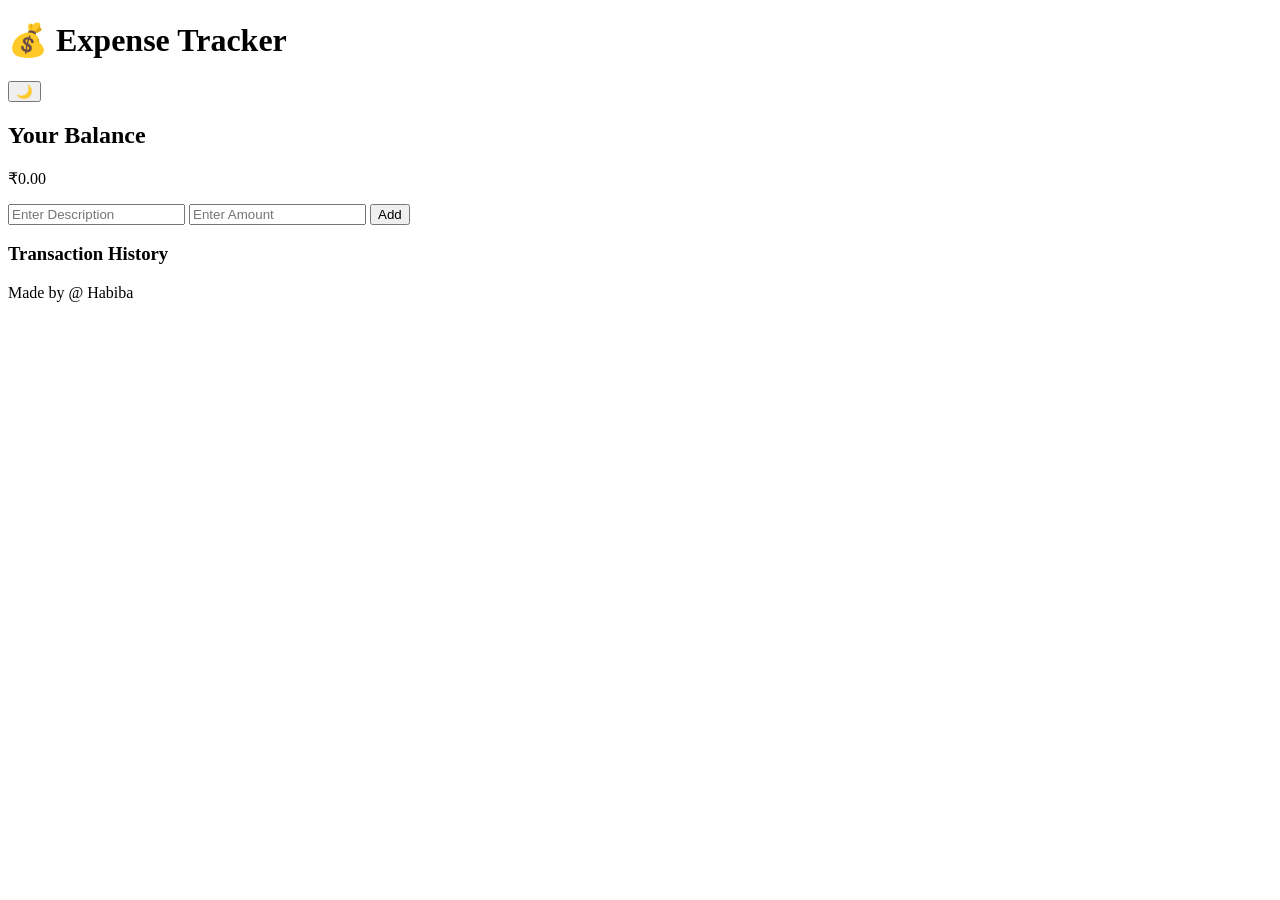
==== expense.html @ 6afc2b48 "Create expense.html" ====
<!DOCTYPE html>
<html lang="en">
<head>
    <meta charset="UTF-8">
    <meta name="viewport" content="width=device-width, initial-scale=1.0">
    <title>Expense Tracker 💰</title>
    <link rel="stylesheet" href="style.css">
</head>
<body>
    <div class="container">
        <header>
            <h1>💰 Expense Tracker</h1>
            <button id="themeToggle" class="theme-btn">🌙</button>
        </header>

        <section class="balance-section">
            <h2>Your Balance</h2>
            <p id="balance">₹0.00</p>
        </section>

        <section class="input-section">
            <input type="text" id="desc" placeholder="Enter Description">
            <input type="number" id="amount" placeholder="Enter Amount">
            <button id="addBtn">Add</button>
        </section>

        <section class="list-section">
            <h3>Transaction History</h3>
            <ul id="expense-list"></ul>
        </section>
    </div>

    <footer>
        <p>Made by @ Habiba </p>
    </footer>

    <script src="script.js"></script>
</body>
</html>
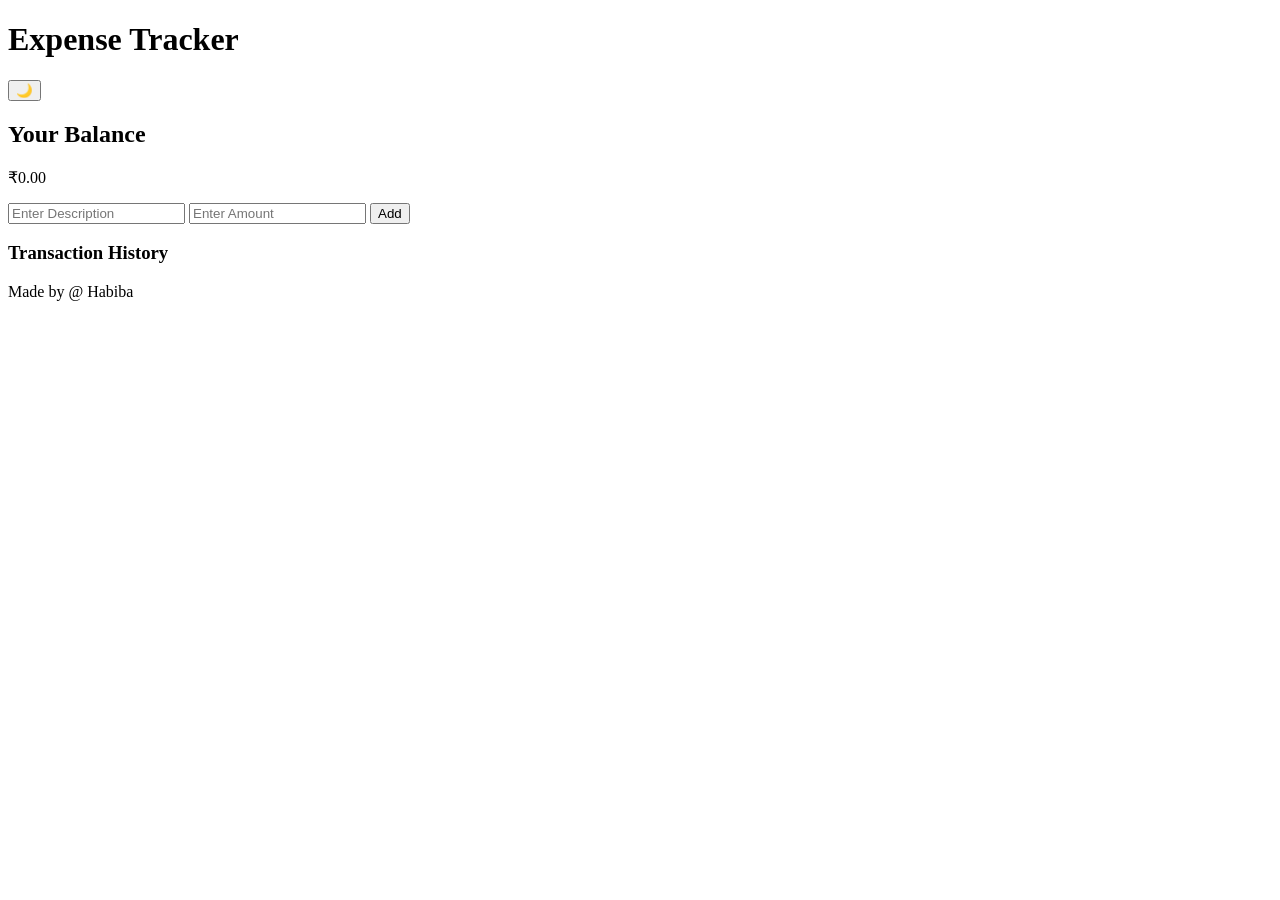
==== commit b7af8782: "Update expense.html" ====
--- a/expense.html
+++ b/expense.html
@@ -9,7 +9,7 @@
 <body>
     <div class="container">
         <header>
-            <h1>💰 Expense Tracker</h1>
+            <h1> Expense Tracker</h1>
             <button id="themeToggle" class="theme-btn">🌙</button>
         </header>
 
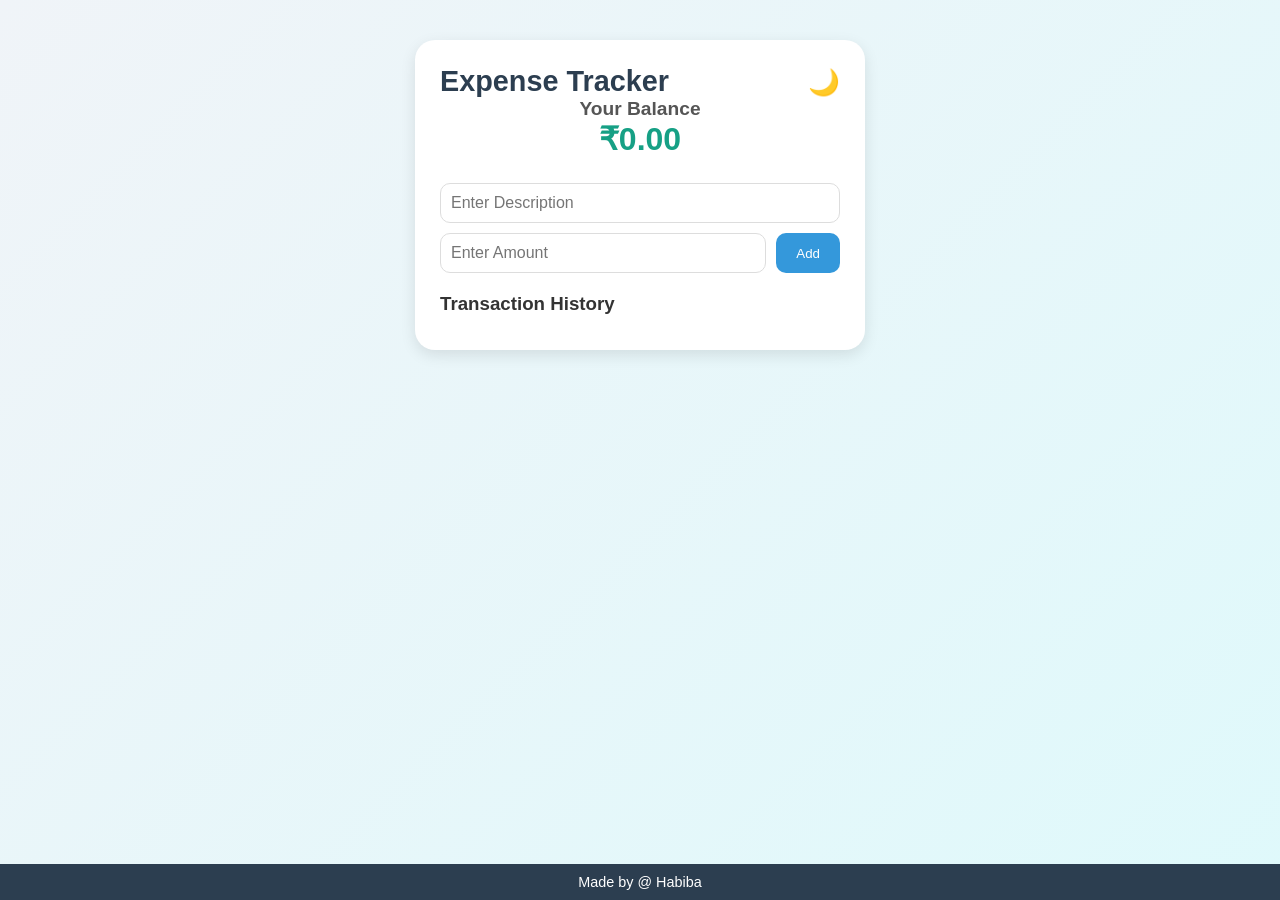
==== commit 8c0fe7c4: "Update expense.html" ====
--- a/expense.html
+++ b/expense.html
@@ -3,8 +3,8 @@
 <head>
     <meta charset="UTF-8">
     <meta name="viewport" content="width=device-width, initial-scale=1.0">
-    <title>Expense Tracker 💰</title>
-    <link rel="stylesheet" href="style.css">
+    <title>Expense Tracker </title>
+    <link rel="stylesheet" href="expense.css">
 </head>
 <body>
     <div class="container">
@@ -34,6 +34,6 @@
         <p>Made by @ Habiba </p>
     </footer>
 
-    <script src="script.js"></script>
+    <script src="expense.js"></script>
 </body>
 </html>
--- a/expense.css
+++ b/expense.css
@@ -0,0 +1,335 @@
+/* Base */
+* {
+    margin: 0;
+    padding: 0;
+    box-sizing: border-box;
+    font-family: "Poppins", sans-serif;
+}
+
+body {
+    background: linear-gradient(135deg, #f0f4f8, #dff9fb);
+    min-height: 100vh;
+    display: flex;
+    flex-direction: column;
+    justify-content: space-between;
+    transition: background 0.4s ease, color 0.4s ease;
+}
+
+/* Container */
+.container {
+    max-width: 450px;
+    background: #ffffff;
+    margin: 40px auto;
+    padding: 25px;
+    border-radius: 20px;
+    box-shadow: 0 5px 15px rgba(0,0,0,0.1);
+    transition: background 0.4s ease, box-shadow 0.4s ease;
+}
+
+/*  Header */
+header {
+    display: flex;
+    justify-content: space-between;
+    align-items: center;
+}
+
+header h1 {
+    color: #2c3e50;
+    font-size: 1.8rem;
+}
+
+.theme-btn {
+    background: none;
+    border: none;
+    font-size: 1.6rem;
+    cursor: pointer;
+    transition: transform 0.3s ease;
+}
+
+.theme-btn:hover {
+    transform: rotate(20deg);
+}
+
+/* Balance Section*/
+.balance-section {
+    text-align: center;
+    margin-bottom: 25px;
+}
+
+.balance-section h2 {
+    font-size: 1.2rem;
+    color: #555;
+}
+
+#balance {
+    font-size: 2rem;
+    color: #16a085;
+    font-weight: bold;
+}
+
+/*Input Section*/
+.input-section {
+    display: flex;
+    gap: 10px;
+    margin-bottom: 20px;
+    flex-wrap: wrap;
+}
+
+.input-section input {
+    flex: 1;
+    padding: 10px;
+    border: 1px solid #ddd;
+    border-radius: 10px;
+    font-size: 1rem;
+}
+
+#addBtn {
+    padding: 10px 20px;
+    background-color: #3498db;
+    border: none;
+    color: white;
+    border-radius: 10px;
+    cursor: pointer;
+    transition: 0.3s;
+}
+
+#addBtn:hover {
+    background-color: #2980b9;
+}
+
+/*  List Section  */
+.list-section h3 {
+    margin-bottom: 10px;
+    color: #333;
+}
+
+ul {
+    list-style: none;
+}
+
+li {
+    background-color: #ecf0f1;
+    padding: 10px 15px;
+    margin-bottom: 10px;
+    border-radius: 10px;
+    display: flex;
+    justify-content: space-between;
+    align-items: center;
+    flex-wrap: wrap;
+    transition: background 0.3s ease;
+}
+
+li span {
+    font-weight: bold;
+    color: #2c3e50;
+}
+
+.delete-btn {
+    background-color: #e74c3c;
+    color: white;
+    border: none;
+    border-radius: 8px;
+    padding: 5px 10px;
+    cursor: pointer;
+    transition: 0.3s;
+}
+
+.delete-btn:hover {
+    background-color: #c0392b;
+}
+
+/* Footer  */
+footer {
+    text-align: center;
+    background: #2c3e50;
+    color: white;
+    padding: 10px;
+    font-size: 0.9rem;
+    transition: background 0.4s ease;
+}
+
+/*  Dark Mode  */
+body.dark {
+    background: linear-gradient(135deg, #1a1a1a, #2c3e50);
+    color: #f5f5f5;
+}
+
+body.dark .container {
+    background: #2c3e50;
+    box-shadow: 0 5px 20px rgba(255,255,255,0.05);
+}
+
+body.dark header h1 {
+    color: #ecf0f1;
+}
+
+body.dark .input-section input {
+    background: #3b4a5a;
+    color: white;
+    border: 1px solid #555;
+}
+
+body.dark li {
+    background: #3b4a5a;
+}
+
+body.dark footer {
+    background: #111;
+}
+
+/*  Responsive Design */
+@media (max-width: 480px) {
+    .container {
+        margin: 20px;
+        padding: 15px;
+    }
+
+    header h1 {
+        font-size: 1.5rem;
+    }
+
+    #balance {
+        font-size: 1.5rem;
+    }
+
+    .input-section {
+        flex-direction: column;
+        gap: 8px;
+    }
+
+    #addBtn {
+        width: 100%;
+    }
+
+    li {
+        flex-direction: column;
+        align-items: flex-start;
+    }
+
+    li span {
+        margin-top: 5px;
+    }
+}    border: none;
+    color: white;
+    border-radius: 10px;
+    cursor: pointer;
+    transition: 0.3s;
+}
+
+#addBtn:hover {
+    background-color: #2980b9;
+}
+
+/*  List Section */
+.list-section h3 {
+    margin-bottom: 10px;
+    color: #333;
+}
+
+ul {
+    list-style: none;
+}
+
+li {
+    background-color: #ecf0f1;
+    padding: 10px 15px;
+    margin-bottom: 10px;
+    border-radius: 10px;
+    display: flex;
+    justify-content: space-between;
+    align-items: center;
+    flex-wrap: wrap;
+    transition: background 0.3s ease;
+}
+
+li span {
+    font-weight: bold;
+    color: #2c3e50;
+}
+
+.delete-btn {
+    background-color: #e74c3c;
+    color: white;
+    border: none;
+    border-radius: 8px;
+    padding: 5px 10px;
+    cursor: pointer;
+    transition: 0.3s;
+}
+
+.delete-btn:hover {
+    background-color: #c0392b;
+}
+
+/*  Footer  */
+footer {
+    text-align: center;
+    background: #2c3e50;
+    color: white;
+    padding: 10px;
+    font-size: 0.9rem;
+    transition: background 0.4s ease;
+}
+
+/* Dark Mode  */
+body.dark {
+    background: linear-gradient(135deg, #1a1a1a, #2c3e50);
+    color: #f5f5f5;
+}
+
+body.dark .container {
+    background: #2c3e50;
+    box-shadow: 0 5px 20px rgba(255,255,255,0.05);
+}
+
+body.dark header h1 {
+    color: #ecf0f1;
+}
+
+body.dark .input-section input {
+    background: #3b4a5a;
+    color: white;
+    border: 1px solid #555;
+}
+
+body.dark li {
+    background: #3b4a5a;
+}
+
+body.dark footer {
+    background: #111;
+}
+
+/*  Responsive Design */
+@media (max-width: 480px) {
+    .container {
+        margin: 20px;
+        padding: 15px;
+    }
+
+    header h1 {
+        font-size: 1.5rem;
+    }
+
+    #balance {
+        font-size: 1.5rem;
+    }
+
+    .input-section {
+        flex-direction: column;
+        gap: 8px;
+    }
+
+    #addBtn {
+        width: 100%;
+    }
+
+    li {
+        flex-direction: column;
+        align-items: flex-start;
+    }
+
+    li span {
+        margin-top: 5px;
+    }
+}
